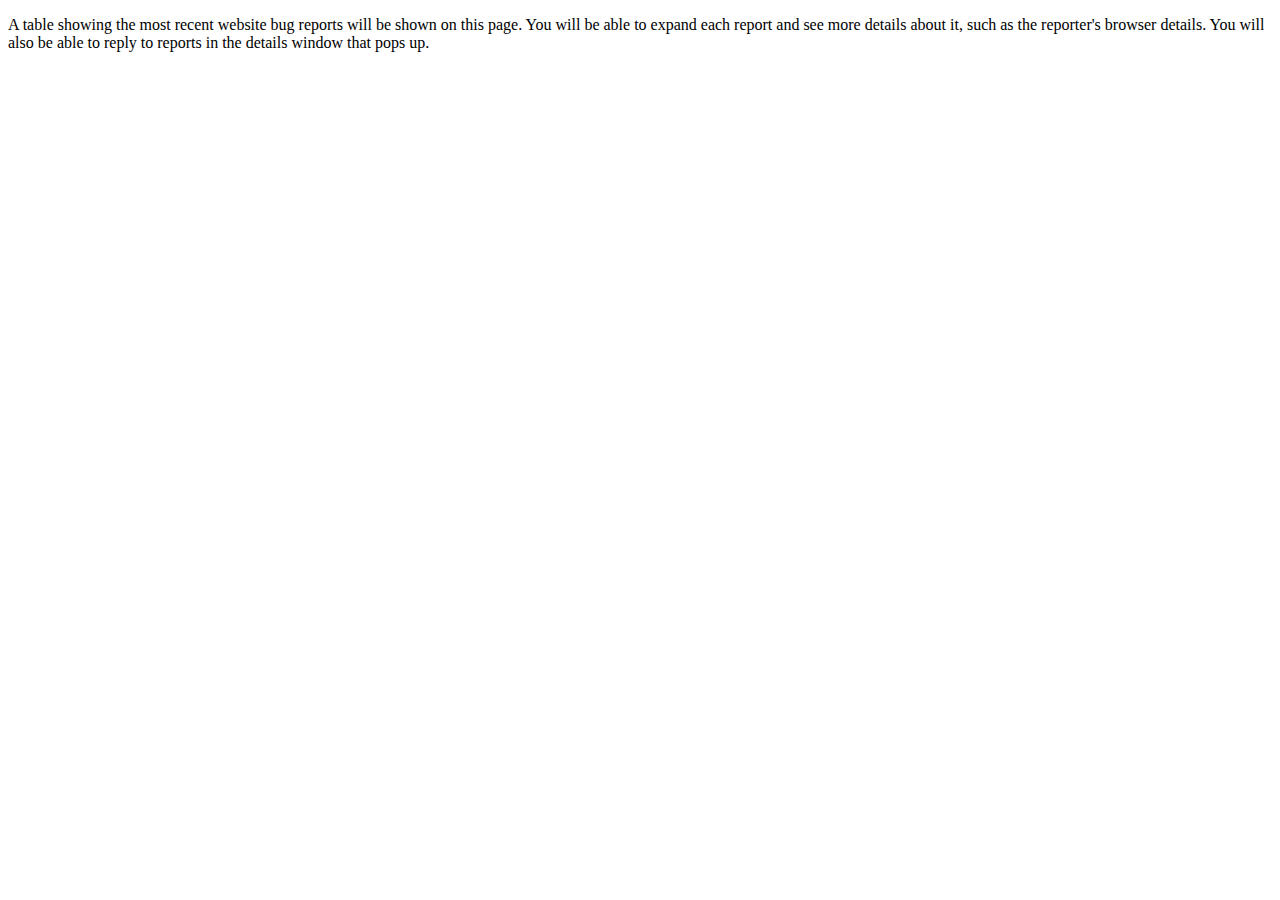
==== index.html @ 8545c34d "Added basic details" ====
<!DOCTYPE html>
<html lang="en">
<head>
    <meta charset="utf-8">
    <style type="text/css">
        
    </style>
    <title>Recent Reports | Fix the Web</title>
</head>
<body>
    <p>A table showing the most recent website bug reports will be shown on this page. You will be able to expand each report and see more details about it, such as the reporter's browser details. You will also be able to reply to reports in the details window that pops up.</p>
    
    <script src="scripts/jquery.js"></script>
    <script src="scripts/background.js"></script>
</body>
</html>
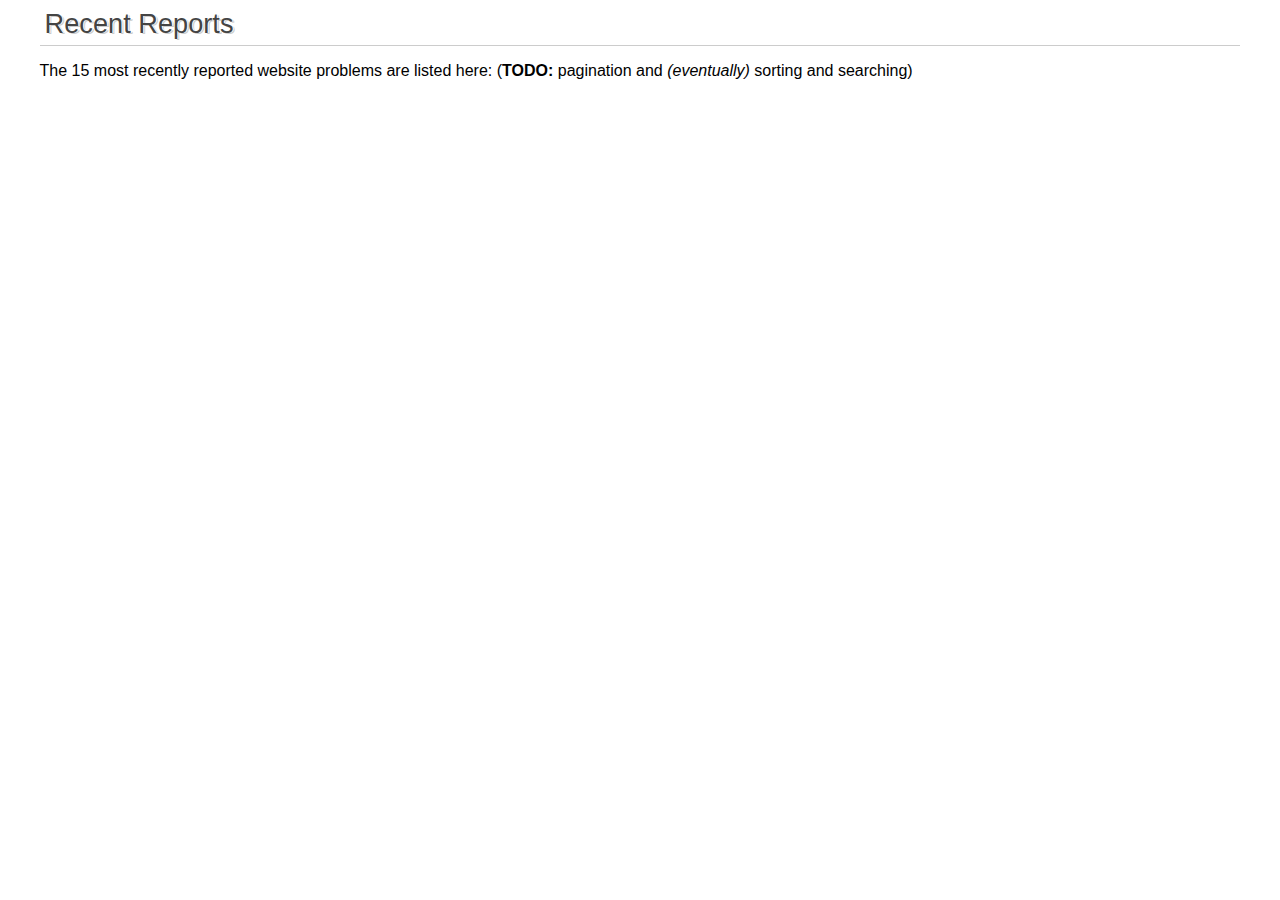
==== commit ec3bd552: "simplified reports listing format" ====
--- a/index.html
+++ b/index.html
@@ -1,16 +1,194 @@
-<!DOCTYPE html>
-<html lang="en">
-<head>
-    <meta charset="utf-8">
-    <style type="text/css">
+  <!DOCTYPE html>
+  <html lang="en">
+    <head>
+      <meta charset="utf-8">
+      <style type="text/css">
+        body {
+            font-family: "arial", "lucida grande", "lucida sans unicode", "bitstream vera sans", "dejavu sans", "trebuchet ms", sans-serif;
+        }
         
+        #container {
+            width: 95%;
+            margin: 0 auto;
+            position: relative;
+        }
+        
+        h1 {
+            margin:0; 
+            padding-left:5px; 
+            padding-bottom: 5px;
+            font-size:1.7em; 
+            color:#444;
+            text-shadow: 1px 0 0 #fff, 2px 1px 0 #ccc; 
+            font-weight:100;
+            border-bottom:1px solid #ccc;
+        }
+        
+        #simplemodal-container a.modalCloseImg {
+            background:url(images/x.png) no-repeat;
+            width:25px;
+            height:29px;
+            display:inline;
+            z-index:3200;
+            position:absolute;
+            top:-15px;
+            right:-18px;
+            cursor:pointer;
+        }
+
+        #simplemodal-overlay {background-color: #000}
+        #simplemodal-container {
+            background-color:#333; 
+            border:8px solid #444; 
+            color:#ddd;
+            padding: 12px;
+            text-shadow: 0px 1px 5px #000;
+        }
+        
+        a {
+            color: #3399FF;
+            text-decoration: none;
+            font-weight: bold;
+        } 
+        
+        a:hover {text-decoration:underline}
+        
+        #recent-reports {
+            padding:10px; 
+            margin:0;
+        }
+        
+        #recent-reports li {
+            list-style:none; 
+            padding:5px 7px; 
+            border-radius:5px; 
+            margin:5px; 
+            text-shadow: 1px 1px 1px #ccc; 
+            color:#333; 
+            cursor:pointer;
+            display: inline-block;
+        } 
+        
+        #recent-reports li:hover {background:#E6E6E6}
+        #recent-reports .username {font-weight:bold} 
+        
+        .date_time {
+            font-weight:bold; 
+            color:#999; 
+            text-shadow:1px 1px 1px #fff
+        }
+        
+        .report {
+            background:rgba(150,150,150,.2); 
+            padding:8px; 
+            border-radius:7px; 
+            margin: 8px 0;
+            font-size: 1.2em;
+        }
+        
+        span[class^=severity] {
+            display: inline-block;    
+            width: 15px;
+            height: 15px;
+            border-radius: 8px;
+            margin: 0 2px;
+        }
+        
+        span.severity_1 {
+            background: #ff7700;
+            background: -o-linear-gradient(bottom, #EC9900, rgb(255, 255, 0));
+        }
+        
+        span.severity_2 {
+            background: #ff0000;
+            background: -o-linear-gradient(bottom, #ff0000, #FF7575);
+        }
+        
+        span.severity_3 {
+            background: #3344fa;
+            background: -o-linear-gradient(bottom, #0000ff, #7575FF);
+        }
+        
+        .os_icon {
+            position: relative;
+            top: 3px;
+        }
+        
+        .date_time {
+            opacity: 0; 
+            -o-transition: opacity 600ms ease-in-out;
+        }
+        
+        li:hover .date_time {opacity:1}
     </style>
-    <title>Recent Reports | Fix the Web</title>
-</head>
-<body>
-    <p>A table showing the most recent website bug reports will be shown on this page. You will be able to expand each report and see more details about it, such as the reporter's browser details. You will also be able to reply to reports in the details window that pops up.</p>
-    
-    <script src="scripts/jquery.js"></script>
-    <script src="scripts/background.js"></script>
-</body>
-</html>+      <title>Fix the Web</title>
+    </head>
+    <body>
+      <div id="container">
+        <h1>Recent Reports</h1>
+        <p>
+          The 15 most recently reported website problems are listed here: 
+          (<strong>TODO:</strong> pagination and <em>(eventually)</em> sorting and searching)
+        </p>
+        
+        <ul id="recent-reports">
+            
+        </ul>
+      </div>
+      <script src="scripts/jquery-1.6.4.min.js"></script>
+      <script src="scripts/jquery.simplemodal.1.4.2.min.js"></script>
+      <script src="scripts/background.js"></script>
+      <script>
+        $(function() {
+            jQuery.support.cors = true; // enable cross-domain jQuery requests; if you don't do this, then you will get a "No Transport" error
+            
+            var outputReports = function(page_num) { // TODO pagination
+                $.getJSON(CONFIG.defaultHost + 'ajax_request_handler.php?mode=get_report_list&amp;order=time_desc&amp;count=15', function(data) {
+                    if (!data.length) $('#recent-reports').html('<li><em>There are no reports yet.</em></li>')
+                    else {
+                        var output = '';
+                        
+                        for ( i = 0; i < data.length; i++ ) {
+                            var current = data[i],
+                                  page_url = '<a href="' +current.page+ '" title="Page: ' +current.page+ '" target="_blank">'
+                                    + (current.page.length > 40 ? current.page.substr(0, 40) + '...' : current.page) + '</a>',
+                                  severity = {
+                                      1 : 'minor annoyance',
+                                      2 : 'major problem',
+                                      3 : 'site unusable'
+                                    }
+                                  
+                            if (current.OS.length) {
+                                var os_image;
+
+                                if ( /windows/i.test(current.OS) ) os_image = 'images/windows.png'
+                                else if ( /mac/i.test(current.OS) ) os_image = 'images/mac.png'
+                                else if ( /linux/i.test(current.OS) ) os_image = 'images/linux.png'
+                                else os_image = 'images/unidentified.png'
+                            }
+                            
+                            output += '<li title="Click to expand report" data-username="' +current.username+ '" data-category="' +current.category+ '" data-datetime="' +current.date_time+ '" data-url="' +current.page+ '" data-report="' +current.report+ '" data-version="' +current.Opera+ '" data-build="' +current.build+ '" data-platform="' +current.OS+ '" data-platform-icon="' +os_image+ '" data-plugins="' +encodeURIComponent(current.misc)+ '">'
+                                + '<span class="severity_' +current.category+ '" title="' +(severity[current.category] || 'unknown')+ '"></span> <strong class="username">' +current.username+ '</strong> reported a problem on ' +page_url+ ' <span class="date_time">(' +current.date_time+ ')</span></li>';
+                        }
+                        
+                        $('#recent-reports').append(output)
+                        
+                        $('#recent-reports li').click(function() {
+                            var url = $(this).data('url');
+                            page_url = '<a href="' +url+ '" title="Page: ' +url+ '" target="_blank">'
+                                + (url.length > 40 ? url.substr(0, 40) + '...' : url) + '</a>';
+                            
+                            $.modal('<span style="float: right;" class="severity_' +$(this).data('category')+ '" title="' +(severity[$(this).data('category')] || 'unknown')+ '"></span><strong>' +$(this).data('username')+ '</strong> reported a problem on ' +page_url + ':' 
+                                + '<p class="report">"' + $(this).data('report') + '"</p>Reported on <strong>' +$(this).data('datetime') + '</strong>'
+                                + '<p><img class="os_icon" src="' +$(this).data('platform-icon') + '" title="' +$(this).data('platform')+ '" alt="' +$(this).data('platform')+ '" /> <em title="Opera version: ' + $(this).data('version') + ' Build number: ' + $(this).data('build') + '">' + $(this).data('version') + '.' + $(this).data('build') + '</em>'
+                                + ' <a title="Click to see the reporting user\'s plugins and screen information." href="data:text/plain;charset=utf-8,' +$(this).data('plugins')+ '" target="_blank">plugins and screen</a></p>');
+                        });
+                    }
+                })
+            }
+            
+            outputReports('hi')
+        })
+    </script>
+    </body>
+  </html>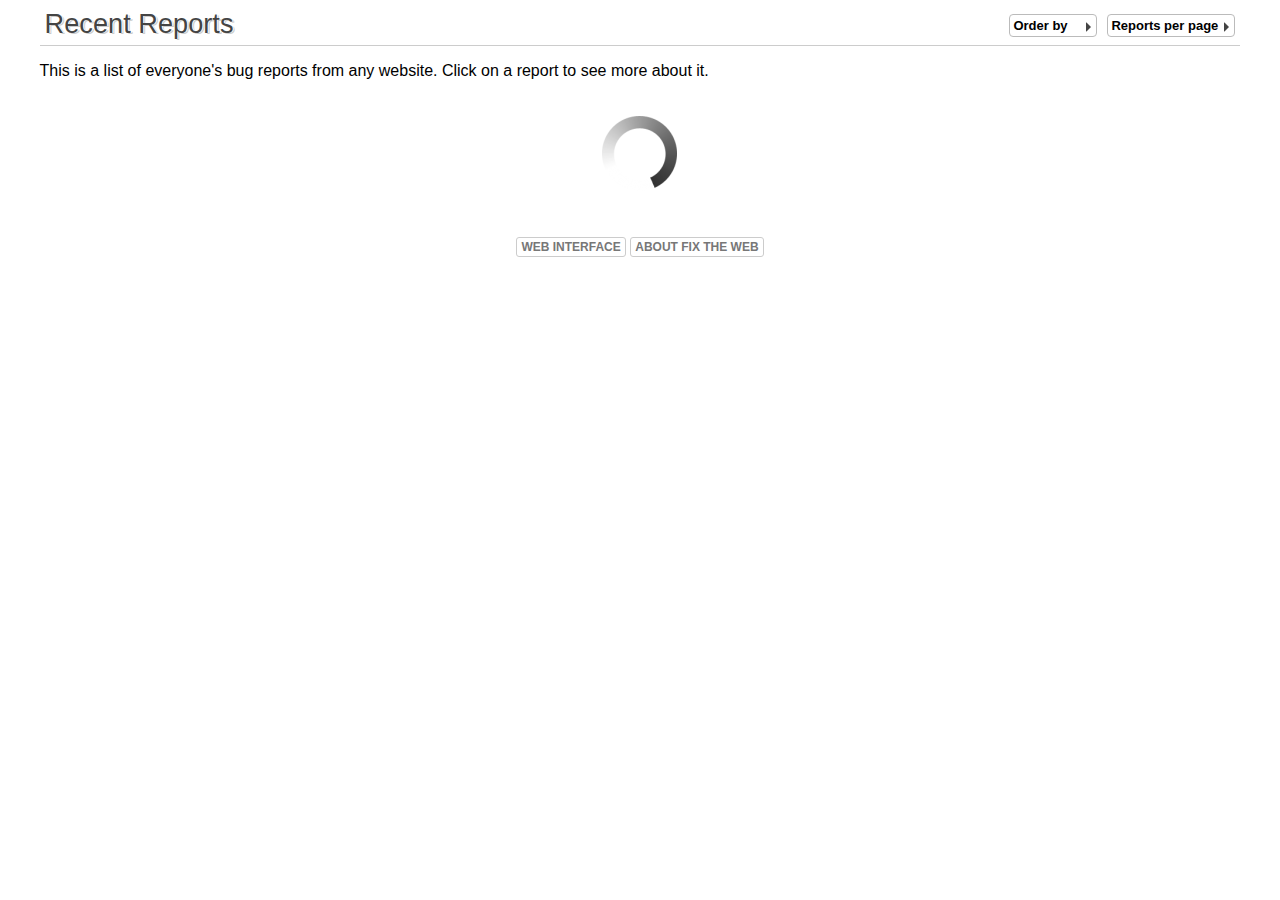
==== commit 23aa494a: "alpha release" ====
--- a/index.html
+++ b/index.html
@@ -120,33 +120,284 @@
         }
         
         li:hover .date_time {opacity:1}
+        
+        #recent-reports li#loading-img {display: block }
+        #recent-reports li#loading-img img {margin: 0 auto; display: block; position: relative}
+        
+        .dropdown .active {
+            color: red;
+        }
+        
+        ul.dropdown li {
+            list-style:none; 
+            padding: 2px 5px;
+        }
+        
+        ul.dropdown {
+            padding: 3px 0; 
+            margin: 0; 
+            display: none; 
+            margin-left: -4px; 
+            position: absolute; 
+            width: 126px; 
+            background-color: inherit; 
+            border-radius: 0 0 6px 6px;
+        }
+        
+        ul#controls {
+            float: right; 
+            position:relative; 
+            top:-10px;
+        }
+         
+        ul#controls > li { 
+            padding: 3px; 
+            display: inline-block; 
+            cursor: pointer; 
+            float: left; 
+            background-color: #fff; 
+            border-radius: 4px; 
+            background: -o-linear-gradient(top, #fff, #ccc); 
+            text-shadow: 0 1px 1px #fff; 
+            border: 1px solid #bbb; 
+            margin: 0 5px; 
+            width: 120px; 
+            font-size: 13px; 
+        }
+        
+        ul#controls > li:first-child {width: 80px;}       
+        
+        ul#controls > li:hover {
+            background: #eee; 
+            border-radius: 6px 6px 0 0; 
+            border-bottom: none;
+            background-image:-o-linear-gradient(top, #ddd, #eee 50%);
+        }
+        
+        ul#controls > li:hover ul.dropdown {
+            display: block;
+            border: 1px solid #bbb; 
+            border-width: 0 1px 1px 1px;
+        }
+        
+        ul#controls > li:after {
+            content: ''; 
+            position:relative;  
+            float:right; 
+            width:0; 
+            height:0; 
+            border: 5px solid red; 
+            top: 4px; 
+            border-color: transparent transparent transparent #444; 
+            right: -3px; 
+            border-radius: 1px; 
+        }
+
+        ul#change-count {width: 126px}
+        ul#order-by {width: 86px}
+        
+        ul#controls > li:hover:after {
+              border-color: #666 transparent transparent transparent;
+              right: 0; 
+              top: 7px;
+        }
+        
+        footer {text-align:center}
+        footer a {
+            background: -o-linear-gradient(bottom, #ddd, #fff); 
+            color: #777;
+            text-transform: uppercase; 
+            padding: 2px 4px; 
+            border-radius: 3px; 
+            border: 1px solid #ccc; 
+            font-size: 12px;
+        }
+        
+        div.pagination a {
+            display: inline-block;
+            color: #333;
+            padding: 5px 10px;
+            border-radius: 3px;
+            background: -o-linear-gradient(top, #6CB8FF, #288CFA);
+            margin: 0 2px;
+            font-size: 14px;
+            text-transform: uppercase;
+            text-shadow: 0 1px 1px #ccc;
+        }
+
+        div.pagination a:hover { 
+            background: -o-linear-gradient(top, #99CEFF, #3A98FB);
+            color: #444;
+            text-decoration: none;
+        }
+        
+        div.pagination a.disabled { opacity: .6; }
+        div.pagination a.disabled:hover {
+            cursor: default;
+            background: -o-linear-gradient(top, #6CB8FF, #288CFA);
+            color: #333;
+        }        
+        
+        .pagination { -o-transition: opacity 600ms ease-in-out; }        
+        .hidden { opacity: 0; }
+        
+        .pagination #page-number { 
+            background: -o-linear-gradient(top, #888, #444); 
+            padding: 5px; 
+            margin-top:0; 
+            font-weight: bold; 
+            color: #333; 
+            text-shadow: 0 0 5px #ccc; 
+            border-radius: 3px; 
+            text-transform: uppercase; 
+            color: #fff; 
+            font-size: 12px;
+        }
+        
+        .pagination #page-number:before {content:'Page ';}
     </style>
       <title>Fix the Web</title>
     </head>
     <body>
       <div id="container">
+        <ul id="controls">
+            <li>                
+                <strong>Order by</strong>
+                <ul id="order-by" class="dropdown">
+                    <li><a href="#" data-order="time_desc" class="active change_state">newest first</a></li>
+                    <li><a href="#" data-order="time_asc" class="change_state">oldest first</a></li>
+                    <!--TODO add "most followed" and "popular" as options when comment ratings system is implemented-->
+                </ul>
+            </li>
+        
+            <li>                
+                <strong>Reports per page</strong>
+                <ul id="change-count" class="dropdown">
+                    <li><a href="#" data-count="5" data-page="1" class="change_state">5 reports</a></li>
+                    <li><a href="#" data-count="15" data-page="1" class="active change_state">15 reports</a></li>
+                    <li><a href="#" data-count="25" data-page="1" class="change_state">25 reports</a></li>
+                    <li><a href="#" data-count="50" data-page="1" class="change_state">50 reports</a></li>
+                    <li><a href="#" data-count="100" data-page="1" class="change_state">100 reports</a></li>
+                </ul>
+            </li>
+        </ul>
+          
         <h1>Recent Reports</h1>
-        <p>
-          The 15 most recently reported website problems are listed here: 
-          (<strong>TODO:</strong> pagination and <em>(eventually)</em> sorting and searching)
-        </p>
+        
+        <p>This is a list of everyone's bug reports from any website. Click on a report to see more about it.</p>
         
         <ul id="recent-reports">
-            
+            <li id="loading-img"><img src="images/loading-circle.png" alt="Loading" title="Loading changes..." /></li>
         </ul>
-      </div>
-      <script src="scripts/jquery-1.6.4.min.js"></script>
-      <script src="scripts/jquery.simplemodal.1.4.2.min.js"></script>
-      <script src="scripts/background.js"></script>
-      <script>
-        $(function() {
+        
+        <div class="pagination hidden">
+            <a href="#" data-page="0" class="disabled previous change_state" title="Go back">Previous Page</a>
+            <span id="page-number">1</span>
+            <a href="#" data-page="2" class="next change_state" title="Go to the next page">Next Page</a>
+        </div>
+        
+        <footer>
+            <a href="http://www.operaturkiye.net/fix-the-web">Web Interface</a>
+            <a href="options.html#about">About Fix the Web</a>         
+        </footer>
+    </div>
+    <script src="scripts/jquery-1.6.4.min.js"></script>
+    <script type="text/javascript" src="scripts/jsOAuth-1.3.3.min.js"></script>
+    <script src="scripts/jquery.simplemodal.1.4.2.min.js"></script>
+    <script src="scripts/background.js"></script>
+    <script>
+        $(function() {            
+            $('.change_state').click(function(e) {
+                
+                // prevent page from following the link
+                e.preventDefault(); 
+                
+                // don't load new data if the button clicked is disabled
+                if ( e.target.className.indexOf('disabled') != -1 ) return false; 
+                
+                // default values
+                var queryString = parseQueryString(location.search) || '',
+                    page_num = queryString.page && parseInt(queryString.page) > 0 ? queryString.page : 1,
+                    reports_count = queryString.count && parseInt(queryString.count) > 0 ? parseInt(queryString.count) : 15,
+                    list_order = queryString.order && /^(most_followed|popularity|time_desc|time_asc)$/i.test(queryString.order) ? queryString.order : 'time_desc';
+                
+                var data = { 
+                            page: $(this).data('page') || page_num,
+                            count: $(this).data('count') || reports_count,
+                            order: $(this).data('order') || list_order
+                        }
+                        
+                $('#change-count a.active').removeClass('active');
+                $('#change-count a[data-count=' + data.count + ']').addClass('active');
+                
+                $('#order-by a.active').removeClass('active');
+                $('#order-by a[data-order=' + data.order + ']').addClass('active');
+                
+                history.pushState(data, '', 'index.html?page=' +data.page+ '&count=' +data.count+ '&order=' + data.order);
+                
+                $('#recent-reports').html('<li id="loading-img"><img src="images/loading-circle.png" alt="Loading" title="Loading changes..." /></li>')
+                outputReports (data.page, data.count, data.order); // update the reports
+                
+                changeButtonState();
+            });
+            
+            // load reports from previous history state when the user clicks the back button            
+            window.addEventListener ('popstate', function(data) {
+                // display the loading animation icon
+                $('#recent-reports').html('<li id="loading-img"><img src="images/loading-circle.png" alt="Loading" title="Loading changes..." /></li>');
+                
+                $('#change-count a.active').removeClass('active');
+                $('#change-count a[data-count=' + data.state.count + ']').addClass('active');
+                
+                $('#order-by a.active').removeClass('active');
+                $('#order-by a[data-order=' + data.state.order + ']').addClass('active');
+                
+                // load reports into the page
+                outputReports(data.state.page, data.state.count, data.state.order);
+                changeButtonState()      
+            }, false);
+            
             jQuery.support.cors = true; // enable cross-domain jQuery requests; if you don't do this, then you will get a "No Transport" error
             
-            var outputReports = function(page_num) { // TODO pagination
-                $.getJSON(CONFIG.defaultHost + 'ajax_request_handler.php?mode=get_report_list&amp;order=time_desc&amp;count=15', function(data) {
-                    if (!data.length) $('#recent-reports').html('<li><em>There are no reports yet.</em></li>')
+            // parses a query string and returns 
+            parseQueryString = function (a,b,c,d,e) {for(b=/[?&]?([^=]+)=([^&]*)/g,c={},e=decodeURIComponent;d=b.exec(a.replace(/\+/g,' '));c[e(d[1])]=e(d[2]));return c;}
+            
+            // modify the button state based on whether the next/previous pages exist
+            changeButtonState = function () {
+                var queryString = parseQueryString(location.search) || '',
+                      page_number = queryString.page && parseInt(queryString.page) > 0 ? parseInt(queryString.page) : 1,
+                      items_per_page = queryString.count && parseInt(queryString.count) > 0 ? parseInt(queryString.count) : 15;
+                
+                // disable the "back" button if this is page #1
+                if (page_number <= 1) $('.pagination .previous').addClass('disabled')
+                else $('.pagination .previous').removeClass('disabled')
+                
+                $('.pagination').addClass('hidden')                
+                
+                $.get(CONFIG.defaultHost + 'ajax_request_handler.php?mode=get_report_list&count=' + items_per_page + '&page=' + (page_number + 1), function(data) {
+                    if (!data) $('.pagination .next').addClass('disabled');
+                    else $('.pagination .next').removeClass('disabled');
+                    
+                    $('.pagination').removeClass('hidden')
+                });
+                
+                $('.pagination .next').data('page', page_number + 1);
+                $('.pagination .previous').data('page', page_number - 1);
+                $('.pagination #page-number').html(page_number);
+            }
+            
+            outputReports = function ( page_number, reports_per_page, order ) {
+                
+                // set default values for the reports query
+                var order = order && /^(most_followed|popularity|time_desc|time_asc)$/i.test(order) ? order : 'time_desc',
+                      page_number = page_number && page_number > 0 ? page_number : 1,
+                      reports_per_page = reports_per_page && reports_per_page > 0 ? reports_per_page : 15;
+                
+                $.getJSON(CONFIG.defaultHost + 'ajax_request_handler.php?mode=get_report_list&order=' +order+ '&count=' + reports_per_page + '&page=' + page_number, function(data) {
+                    if (!data || data == '') console.log(data), $('#recent-reports').html('<li>Oops, there are no reports for this page! <em><a href="#" class="change_state" onclick="history.go(-1); return false;">go back</a></em></li>')
                     else {
-                        var output = '';
+                        var output = '',
+                              data = data.list;
                         
                         for ( i = 0; i < data.length; i++ ) {
                             var current = data[i],
@@ -171,7 +422,7 @@
                                 + '<span class="severity_' +current.category+ '" title="' +(severity[current.category] || 'unknown')+ '"></span> <strong class="username">' +current.username+ '</strong> reported a problem on ' +page_url+ ' <span class="date_time">(' +current.date_time+ ')</span></li>';
                         }
                         
-                        $('#recent-reports').append(output)
+                        $('#recent-reports').html(output)
                         
                         $('#recent-reports li').click(function() {
                             var url = $(this).data('url');
@@ -179,16 +430,48 @@
                                 + (url.length > 40 ? url.substr(0, 40) + '...' : url) + '</a>';
                             
                             $.modal('<span style="float: right;" class="severity_' +$(this).data('category')+ '" title="' +(severity[$(this).data('category')] || 'unknown')+ '"></span><strong>' +$(this).data('username')+ '</strong> reported a problem on ' +page_url + ':' 
-                                + '<p class="report">"' + $(this).data('report') + '"</p>Reported on <strong>' +$(this).data('datetime') + '</strong>'
+                                + '<p class="report">"' + $(this).data('report').replace(/\\/g, '') + '"</p>Reported on <strong>' +$(this).data('datetime') + '</strong>'
                                 + '<p><img class="os_icon" src="' +$(this).data('platform-icon') + '" title="' +$(this).data('platform')+ '" alt="' +$(this).data('platform')+ '" /> <em title="Opera version: ' + $(this).data('version') + ' Build number: ' + $(this).data('build') + '">' + $(this).data('version') + '.' + $(this).data('build') + '</em>'
-                                + ' <a title="Click to see the reporting user\'s plugins and screen information." href="data:text/plain;charset=utf-8,' +$(this).data('plugins')+ '" target="_blank">plugins and screen</a></p>');
-                        });
-                    }
-                })
-            }
-            
-            outputReports('hi')
+                                + ' <a title="Click to see the reporting user\'s plugins and screen information." href="data:text/plain;charset=utf-8,' +$(this).data('plugins')+ '" target="_blank">plugins and screen</a></p>', 
+                            {
+                                onOpen: function (dialog) {
+                                    dialog.overlay.fadeIn('medium', function () {
+                                            dialog.container.slideDown('medium', function () {
+                                                    dialog.data.fadeIn('medium');
+                                            });
+                                    });
+                                },
+                                onClose: function (dialog) {
+                                    dialog.container.fadeOut('medium', function () {
+                                        dialog.overlay.fadeOut('medium', function () {
+                                            $.modal.close(); // must call this!
+                                        });
+                                    });
+                                },
+                                maxWidth: window.innerWidth - 150,
+                                maxHeight: window.innerHeight - 150
+                            }); // end of the modal dialog functions
+                        }); // end function that handles displaying reports modal window
+                    } // end reports output
+                });
+            } // end outputReports() function
+            
+            var queryString = parseQueryString(location.search) || '',
+                  page_num = queryString.page && parseInt(queryString.page) > 0 ? queryString.page : 1,
+                  reports_count = queryString.count && parseInt(queryString.count) > 0 ? parseInt(queryString.count) : 15,
+                  list_order = queryString.order && /^(most_followed|popularity|time_desc|time_asc)$/i.test(queryString.order) ? queryString.order : 'time_desc';
+            
+            $('#change-count a.active').removeClass('active');
+            $('#change-count a[data-count=' + reports_count + ']').addClass('active');
+
+            $('#order-by a.active').removeClass('active');
+            $('#order-by a[data-order=' + list_order + ']').addClass('active');
+            $('.pagination').addClass('hidden');
+            
+            outputReports(page_num, reports_count, list_order)
+            changeButtonState()
+            $('.pagination').removeClass('hidden')
         })
     </script>
     </body>
-  </html>+</html>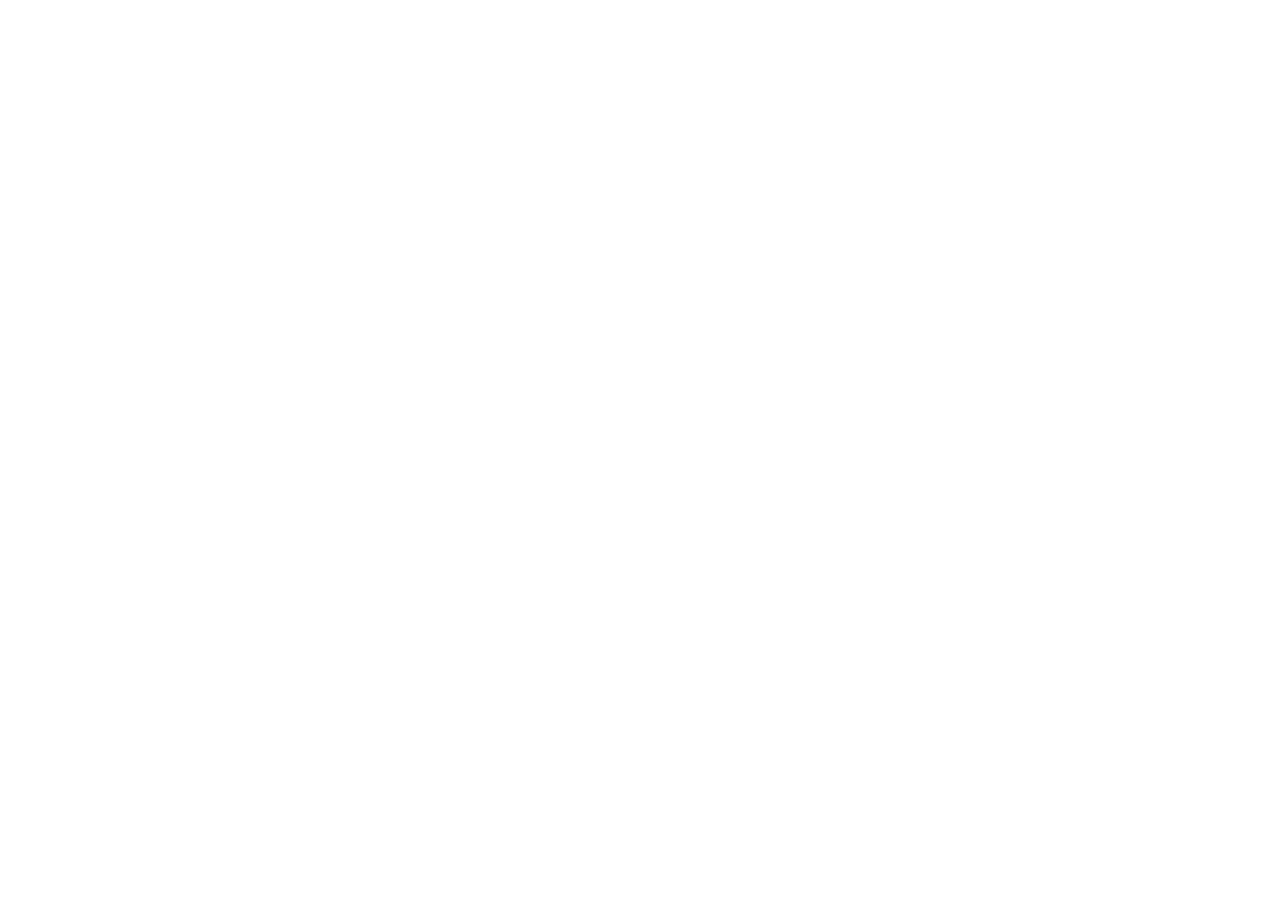
==== commit e068142c: "i18n and error fixes" ====
--- a/index.html
+++ b/index.html
@@ -1,477 +1,13 @@
-  <!DOCTYPE html>
-  <html lang="en">
+<!DOCTYPE html>
+<html lang="en">
     <head>
-      <meta charset="utf-8">
-      <style type="text/css">
-        body {
-            font-family: "arial", "lucida grande", "lucida sans unicode", "bitstream vera sans", "dejavu sans", "trebuchet ms", sans-serif;
-        }
-        
-        #container {
-            width: 95%;
-            margin: 0 auto;
-            position: relative;
-        }
-        
-        h1 {
-            margin:0; 
-            padding-left:5px; 
-            padding-bottom: 5px;
-            font-size:1.7em; 
-            color:#444;
-            text-shadow: 1px 0 0 #fff, 2px 1px 0 #ccc; 
-            font-weight:100;
-            border-bottom:1px solid #ccc;
-        }
-        
-        #simplemodal-container a.modalCloseImg {
-            background:url(images/x.png) no-repeat;
-            width:25px;
-            height:29px;
-            display:inline;
-            z-index:3200;
-            position:absolute;
-            top:-15px;
-            right:-18px;
-            cursor:pointer;
-        }
-
-        #simplemodal-overlay {background-color: #000}
-        #simplemodal-container {
-            background-color:#333; 
-            border:8px solid #444; 
-            color:#ddd;
-            padding: 12px;
-            text-shadow: 0px 1px 5px #000;
-        }
-        
-        a {
-            color: #3399FF;
-            text-decoration: none;
-            font-weight: bold;
-        } 
-        
-        a:hover {text-decoration:underline}
-        
-        #recent-reports {
-            padding:10px; 
-            margin:0;
-        }
-        
-        #recent-reports li {
-            list-style:none; 
-            padding:5px 7px; 
-            border-radius:5px; 
-            margin:5px; 
-            text-shadow: 1px 1px 1px #ccc; 
-            color:#333; 
-            cursor:pointer;
-            display: inline-block;
-        } 
-        
-        #recent-reports li:hover {background:#E6E6E6}
-        #recent-reports .username {font-weight:bold} 
-        
-        .date_time {
-            font-weight:bold; 
-            color:#999; 
-            text-shadow:1px 1px 1px #fff
-        }
-        
-        .report {
-            background:rgba(150,150,150,.2); 
-            padding:8px; 
-            border-radius:7px; 
-            margin: 8px 0;
-            font-size: 1.2em;
-        }
-        
-        span[class^=severity] {
-            display: inline-block;    
-            width: 15px;
-            height: 15px;
-            border-radius: 8px;
-            margin: 0 2px;
-        }
-        
-        span.severity_1 {
-            background: #ff7700;
-            background: -o-linear-gradient(bottom, #EC9900, rgb(255, 255, 0));
-        }
-        
-        span.severity_2 {
-            background: #ff0000;
-            background: -o-linear-gradient(bottom, #ff0000, #FF7575);
-        }
-        
-        span.severity_3 {
-            background: #3344fa;
-            background: -o-linear-gradient(bottom, #0000ff, #7575FF);
-        }
-        
-        .os_icon {
-            position: relative;
-            top: 3px;
-        }
-        
-        .date_time {
-            opacity: 0; 
-            -o-transition: opacity 600ms ease-in-out;
-        }
-        
-        li:hover .date_time {opacity:1}
-        
-        #recent-reports li#loading-img {display: block }
-        #recent-reports li#loading-img img {margin: 0 auto; display: block; position: relative}
-        
-        .dropdown .active {
-            color: red;
-        }
-        
-        ul.dropdown li {
-            list-style:none; 
-            padding: 2px 5px;
-        }
-        
-        ul.dropdown {
-            padding: 3px 0; 
-            margin: 0; 
-            display: none; 
-            margin-left: -4px; 
-            position: absolute; 
-            width: 126px; 
-            background-color: inherit; 
-            border-radius: 0 0 6px 6px;
-        }
-        
-        ul#controls {
-            float: right; 
-            position:relative; 
-            top:-10px;
-        }
-         
-        ul#controls > li { 
-            padding: 3px; 
-            display: inline-block; 
-            cursor: pointer; 
-            float: left; 
-            background-color: #fff; 
-            border-radius: 4px; 
-            background: -o-linear-gradient(top, #fff, #ccc); 
-            text-shadow: 0 1px 1px #fff; 
-            border: 1px solid #bbb; 
-            margin: 0 5px; 
-            width: 120px; 
-            font-size: 13px; 
-        }
-        
-        ul#controls > li:first-child {width: 80px;}       
-        
-        ul#controls > li:hover {
-            background: #eee; 
-            border-radius: 6px 6px 0 0; 
-            border-bottom: none;
-            background-image:-o-linear-gradient(top, #ddd, #eee 50%);
-        }
-        
-        ul#controls > li:hover ul.dropdown {
-            display: block;
-            border: 1px solid #bbb; 
-            border-width: 0 1px 1px 1px;
-        }
-        
-        ul#controls > li:after {
-            content: ''; 
-            position:relative;  
-            float:right; 
-            width:0; 
-            height:0; 
-            border: 5px solid red; 
-            top: 4px; 
-            border-color: transparent transparent transparent #444; 
-            right: -3px; 
-            border-radius: 1px; 
-        }
-
-        ul#change-count {width: 126px}
-        ul#order-by {width: 86px}
-        
-        ul#controls > li:hover:after {
-              border-color: #666 transparent transparent transparent;
-              right: 0; 
-              top: 7px;
-        }
-        
-        footer {text-align:center}
-        footer a {
-            background: -o-linear-gradient(bottom, #ddd, #fff); 
-            color: #777;
-            text-transform: uppercase; 
-            padding: 2px 4px; 
-            border-radius: 3px; 
-            border: 1px solid #ccc; 
-            font-size: 12px;
-        }
-        
-        div.pagination a {
-            display: inline-block;
-            color: #333;
-            padding: 5px 10px;
-            border-radius: 3px;
-            background: -o-linear-gradient(top, #6CB8FF, #288CFA);
-            margin: 0 2px;
-            font-size: 14px;
-            text-transform: uppercase;
-            text-shadow: 0 1px 1px #ccc;
-        }
-
-        div.pagination a:hover { 
-            background: -o-linear-gradient(top, #99CEFF, #3A98FB);
-            color: #444;
-            text-decoration: none;
-        }
-        
-        div.pagination a.disabled { opacity: .6; }
-        div.pagination a.disabled:hover {
-            cursor: default;
-            background: -o-linear-gradient(top, #6CB8FF, #288CFA);
-            color: #333;
-        }        
-        
-        .pagination { -o-transition: opacity 600ms ease-in-out; }        
-        .hidden { opacity: 0; }
-        
-        .pagination #page-number { 
-            background: -o-linear-gradient(top, #888, #444); 
-            padding: 5px; 
-            margin-top:0; 
-            font-weight: bold; 
-            color: #333; 
-            text-shadow: 0 0 5px #ccc; 
-            border-radius: 3px; 
-            text-transform: uppercase; 
-            color: #fff; 
-            font-size: 12px;
-        }
-        
-        .pagination #page-number:before {content:'Page ';}
-    </style>
-      <title>Fix the Web</title>
+        <meta charset="utf-8">
+        <title>Fix the Web</title>
     </head>
     <body>
-      <div id="container">
-        <ul id="controls">
-            <li>                
-                <strong>Order by</strong>
-                <ul id="order-by" class="dropdown">
-                    <li><a href="#" data-order="time_desc" class="active change_state">newest first</a></li>
-                    <li><a href="#" data-order="time_asc" class="change_state">oldest first</a></li>
-                    <!--TODO add "most followed" and "popular" as options when comment ratings system is implemented-->
-                </ul>
-            </li>
-        
-            <li>                
-                <strong>Reports per page</strong>
-                <ul id="change-count" class="dropdown">
-                    <li><a href="#" data-count="5" data-page="1" class="change_state">5 reports</a></li>
-                    <li><a href="#" data-count="15" data-page="1" class="active change_state">15 reports</a></li>
-                    <li><a href="#" data-count="25" data-page="1" class="change_state">25 reports</a></li>
-                    <li><a href="#" data-count="50" data-page="1" class="change_state">50 reports</a></li>
-                    <li><a href="#" data-count="100" data-page="1" class="change_state">100 reports</a></li>
-                </ul>
-            </li>
-        </ul>
-          
-        <h1>Recent Reports</h1>
-        
-        <p>This is a list of everyone's bug reports from any website. Click on a report to see more about it.</p>
-        
-        <ul id="recent-reports">
-            <li id="loading-img"><img src="images/loading-circle.png" alt="Loading" title="Loading changes..." /></li>
-        </ul>
-        
-        <div class="pagination hidden">
-            <a href="#" data-page="0" class="disabled previous change_state" title="Go back">Previous Page</a>
-            <span id="page-number">1</span>
-            <a href="#" data-page="2" class="next change_state" title="Go to the next page">Next Page</a>
-        </div>
-        
-        <footer>
-            <a href="http://www.operaturkiye.net/fix-the-web">Web Interface</a>
-            <a href="options.html#about">About Fix the Web</a>         
-        </footer>
-    </div>
-    <script src="scripts/jquery-1.6.4.min.js"></script>
-    <script type="text/javascript" src="scripts/jsOAuth-1.3.3.min.js"></script>
-    <script src="scripts/jquery.simplemodal.1.4.2.min.js"></script>
-    <script src="scripts/background.js"></script>
-    <script>
-        $(function() {            
-            $('.change_state').click(function(e) {
-                
-                // prevent page from following the link
-                e.preventDefault(); 
-                
-                // don't load new data if the button clicked is disabled
-                if ( e.target.className.indexOf('disabled') != -1 ) return false; 
-                
-                // default values
-                var queryString = parseQueryString(location.search) || '',
-                    page_num = queryString.page && parseInt(queryString.page) > 0 ? queryString.page : 1,
-                    reports_count = queryString.count && parseInt(queryString.count) > 0 ? parseInt(queryString.count) : 15,
-                    list_order = queryString.order && /^(most_followed|popularity|time_desc|time_asc)$/i.test(queryString.order) ? queryString.order : 'time_desc';
-                
-                var data = { 
-                            page: $(this).data('page') || page_num,
-                            count: $(this).data('count') || reports_count,
-                            order: $(this).data('order') || list_order
-                        }
-                        
-                $('#change-count a.active').removeClass('active');
-                $('#change-count a[data-count=' + data.count + ']').addClass('active');
-                
-                $('#order-by a.active').removeClass('active');
-                $('#order-by a[data-order=' + data.order + ']').addClass('active');
-                
-                history.pushState(data, '', 'index.html?page=' +data.page+ '&count=' +data.count+ '&order=' + data.order);
-                
-                $('#recent-reports').html('<li id="loading-img"><img src="images/loading-circle.png" alt="Loading" title="Loading changes..." /></li>')
-                outputReports (data.page, data.count, data.order); // update the reports
-                
-                changeButtonState();
-            });
-            
-            // load reports from previous history state when the user clicks the back button            
-            window.addEventListener ('popstate', function(data) {
-                // display the loading animation icon
-                $('#recent-reports').html('<li id="loading-img"><img src="images/loading-circle.png" alt="Loading" title="Loading changes..." /></li>');
-                
-                $('#change-count a.active').removeClass('active');
-                $('#change-count a[data-count=' + data.state.count + ']').addClass('active');
-                
-                $('#order-by a.active').removeClass('active');
-                $('#order-by a[data-order=' + data.state.order + ']').addClass('active');
-                
-                // load reports into the page
-                outputReports(data.state.page, data.state.count, data.state.order);
-                changeButtonState()      
-            }, false);
-            
-            jQuery.support.cors = true; // enable cross-domain jQuery requests; if you don't do this, then you will get a "No Transport" error
-            
-            // parses a query string and returns 
-            parseQueryString = function (a,b,c,d,e) {for(b=/[?&]?([^=]+)=([^&]*)/g,c={},e=decodeURIComponent;d=b.exec(a.replace(/\+/g,' '));c[e(d[1])]=e(d[2]));return c;}
-            
-            // modify the button state based on whether the next/previous pages exist
-            changeButtonState = function () {
-                var queryString = parseQueryString(location.search) || '',
-                      page_number = queryString.page && parseInt(queryString.page) > 0 ? parseInt(queryString.page) : 1,
-                      items_per_page = queryString.count && parseInt(queryString.count) > 0 ? parseInt(queryString.count) : 15;
-                
-                // disable the "back" button if this is page #1
-                if (page_number <= 1) $('.pagination .previous').addClass('disabled')
-                else $('.pagination .previous').removeClass('disabled')
-                
-                $('.pagination').addClass('hidden')                
-                
-                $.get(CONFIG.defaultHost + 'ajax_request_handler.php?mode=get_report_list&count=' + items_per_page + '&page=' + (page_number + 1), function(data) {
-                    if (!data) $('.pagination .next').addClass('disabled');
-                    else $('.pagination .next').removeClass('disabled');
-                    
-                    $('.pagination').removeClass('hidden')
-                });
-                
-                $('.pagination .next').data('page', page_number + 1);
-                $('.pagination .previous').data('page', page_number - 1);
-                $('.pagination #page-number').html(page_number);
-            }
-            
-            outputReports = function ( page_number, reports_per_page, order ) {
-                
-                // set default values for the reports query
-                var order = order && /^(most_followed|popularity|time_desc|time_asc)$/i.test(order) ? order : 'time_desc',
-                      page_number = page_number && page_number > 0 ? page_number : 1,
-                      reports_per_page = reports_per_page && reports_per_page > 0 ? reports_per_page : 15;
-                
-                $.getJSON(CONFIG.defaultHost + 'ajax_request_handler.php?mode=get_report_list&order=' +order+ '&count=' + reports_per_page + '&page=' + page_number, function(data) {
-                    if (!data || data == '') console.log(data), $('#recent-reports').html('<li>Oops, there are no reports for this page! <em><a href="#" class="change_state" onclick="history.go(-1); return false;">go back</a></em></li>')
-                    else {
-                        var output = '',
-                              data = data.list;
-                        
-                        for ( i = 0; i < data.length; i++ ) {
-                            var current = data[i],
-                                  page_url = '<a href="' +current.page+ '" title="Page: ' +current.page+ '" target="_blank">'
-                                    + (current.page.length > 40 ? current.page.substr(0, 40) + '...' : current.page) + '</a>',
-                                  severity = {
-                                      1 : 'minor annoyance',
-                                      2 : 'major problem',
-                                      3 : 'site unusable'
-                                    }
-                                  
-                            if (current.OS.length) {
-                                var os_image;
-
-                                if ( /windows/i.test(current.OS) ) os_image = 'images/windows.png'
-                                else if ( /mac/i.test(current.OS) ) os_image = 'images/mac.png'
-                                else if ( /linux/i.test(current.OS) ) os_image = 'images/linux.png'
-                                else os_image = 'images/unidentified.png'
-                            }
-                            
-                            output += '<li title="Click to expand report" data-username="' +current.username+ '" data-category="' +current.category+ '" data-datetime="' +current.date_time+ '" data-url="' +current.page+ '" data-report="' +current.report+ '" data-version="' +current.Opera+ '" data-build="' +current.build+ '" data-platform="' +current.OS+ '" data-platform-icon="' +os_image+ '" data-plugins="' +encodeURIComponent(current.misc)+ '">'
-                                + '<span class="severity_' +current.category+ '" title="' +(severity[current.category] || 'unknown')+ '"></span> <strong class="username">' +current.username+ '</strong> reported a problem on ' +page_url+ ' <span class="date_time">(' +current.date_time+ ')</span></li>';
-                        }
-                        
-                        $('#recent-reports').html(output)
-                        
-                        $('#recent-reports li').click(function() {
-                            var url = $(this).data('url');
-                            page_url = '<a href="' +url+ '" title="Page: ' +url+ '" target="_blank">'
-                                + (url.length > 40 ? url.substr(0, 40) + '...' : url) + '</a>';
-                            
-                            $.modal('<span style="float: right;" class="severity_' +$(this).data('category')+ '" title="' +(severity[$(this).data('category')] || 'unknown')+ '"></span><strong>' +$(this).data('username')+ '</strong> reported a problem on ' +page_url + ':' 
-                                + '<p class="report">"' + $(this).data('report').replace(/\\/g, '') + '"</p>Reported on <strong>' +$(this).data('datetime') + '</strong>'
-                                + '<p><img class="os_icon" src="' +$(this).data('platform-icon') + '" title="' +$(this).data('platform')+ '" alt="' +$(this).data('platform')+ '" /> <em title="Opera version: ' + $(this).data('version') + ' Build number: ' + $(this).data('build') + '">' + $(this).data('version') + '.' + $(this).data('build') + '</em>'
-                                + ' <a title="Click to see the reporting user\'s plugins and screen information." href="data:text/plain;charset=utf-8,' +$(this).data('plugins')+ '" target="_blank">plugins and screen</a></p>', 
-                            {
-                                onOpen: function (dialog) {
-                                    dialog.overlay.fadeIn('medium', function () {
-                                            dialog.container.slideDown('medium', function () {
-                                                    dialog.data.fadeIn('medium');
-                                            });
-                                    });
-                                },
-                                onClose: function (dialog) {
-                                    dialog.container.fadeOut('medium', function () {
-                                        dialog.overlay.fadeOut('medium', function () {
-                                            $.modal.close(); // must call this!
-                                        });
-                                    });
-                                },
-                                maxWidth: window.innerWidth - 150,
-                                maxHeight: window.innerHeight - 150
-                            }); // end of the modal dialog functions
-                        }); // end function that handles displaying reports modal window
-                    } // end reports output
-                });
-            } // end outputReports() function
-            
-            var queryString = parseQueryString(location.search) || '',
-                  page_num = queryString.page && parseInt(queryString.page) > 0 ? queryString.page : 1,
-                  reports_count = queryString.count && parseInt(queryString.count) > 0 ? parseInt(queryString.count) : 15,
-                  list_order = queryString.order && /^(most_followed|popularity|time_desc|time_asc)$/i.test(queryString.order) ? queryString.order : 'time_desc';
-            
-            $('#change-count a.active').removeClass('active');
-            $('#change-count a[data-count=' + reports_count + ']').addClass('active');
-
-            $('#order-by a.active').removeClass('active');
-            $('#order-by a[data-order=' + list_order + ']').addClass('active');
-            $('.pagination').addClass('hidden');
-            
-            outputReports(page_num, reports_count, list_order)
-            changeButtonState()
-            $('.pagination').removeClass('hidden')
-        })
-    </script>
+        <script src="scripts/locale.js"></script>
+        <script src="scripts/jquery-1.6.4.min.js"></script>
+        <script src="scripts/misc.js"></script>
+        <script src="scripts/background.js"></script>
     </body>
 </html>